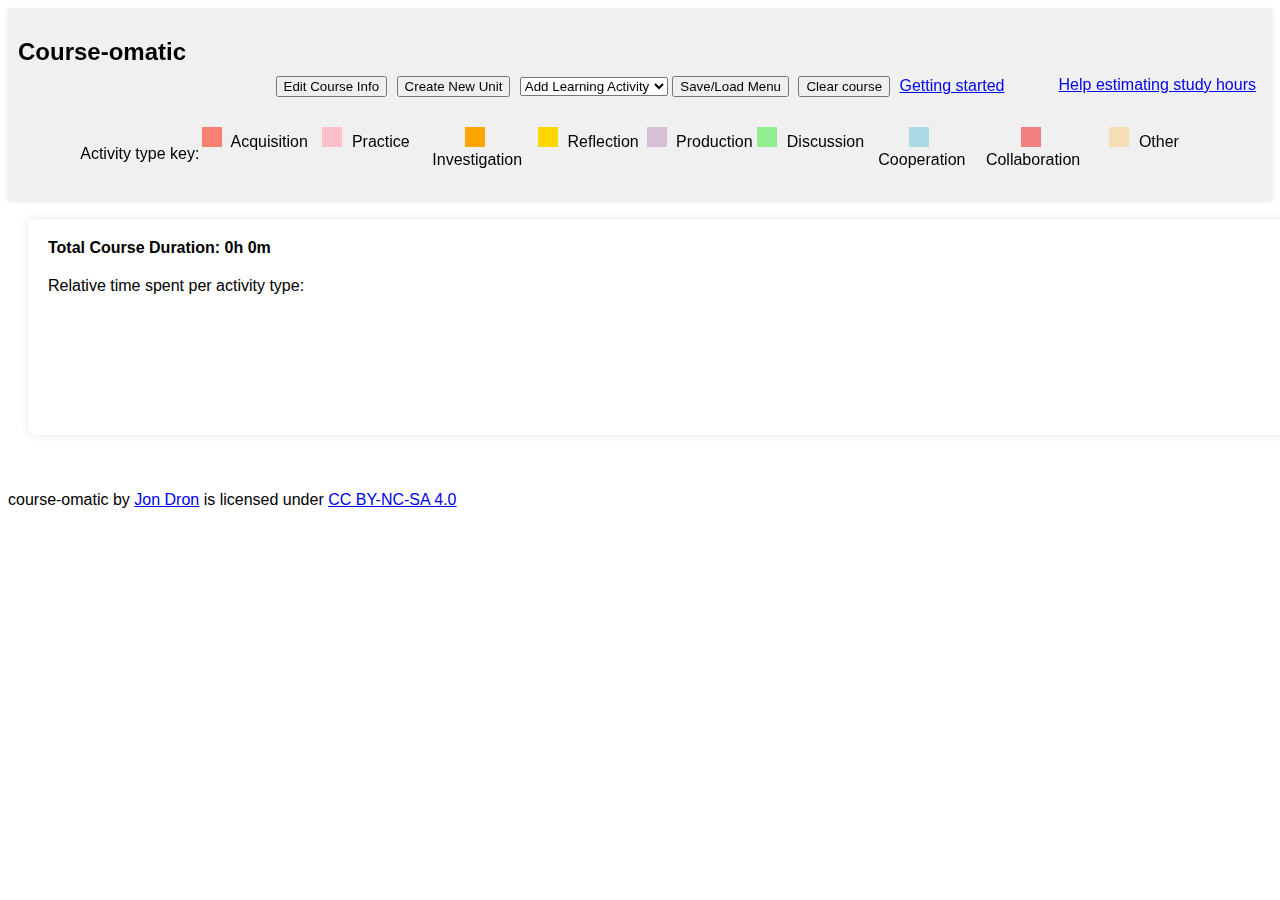
==== index.html @ 7c449fee "removed email address" ====
<!DOCTYPE html>
<html lang="en">
<head>
    <meta charset="UTF-8">
    <meta name="viewport" content="width=device-width, initial-scale=1.0">
    <title>Course-omatic</title>
    <link rel="stylesheet" href="styles.css">
    <script src="https://code.jquery.com/jquery-3.6.0.min.js"></script>
    <script src="https://code.jquery.com/ui/1.12.1/jquery-ui.min.js"></script>
    <script src="https://cdnjs.cloudflare.com/ajax/libs/jspdf/2.3.1/jspdf.umd.min.js"></script>
    <link href="https://cdn.quilljs.com/1.3.6/quill.snow.css" rel="stylesheet">
	<script src="https://cdn.quilljs.com/1.3.6/quill.js"></script>
	<script src="https://cdn.jsdelivr.net/npm/chart.js"></script>
	<script src="https://d3js.org/d3.v6.min.js"></script>
    <script src="script.js" defer></script>
</head>
<body>
<div id="static-header">
     <h2 id="course-name-display">Course-omatic</h2>

		 <div id="main-container">
			<div id="header">
				<button id="edit-course-info">Edit Course Info</button>
				<button id="create-new-unit">Create New Unit</button>
				<select id="learning-activity-menu">
					<option value="">Add Learning Activity</option>
					<option value="acquisition">Acquisition</option>
					<option value="practice">Practice</option>
					<option value="investigation">Investigation</option>
					<option value="reflection">Reflection</option>
					<option value="production">Production</option>
					<option value="discussion">Discussion</option>
					<option value="cooperation">Cooperation</option>
					<option value="collaboration">Collaboration</option>
					<option value="other">Other</option>
				</select>
				<button id="save-load-menu">Save/Load Menu</button>
				<button id="clear-course-data">Clear course</button>
				<a href = "help.html" target="help">Getting started </a>
				<a href="studyhoursestimator.html" target="_blank" style="position:absolute;right:16px">Help estimating study hours</a>
			</div>

			<div id="color-key-container"></div>
  		</div>
</div>
 
 <!-- Scrollable Content Section -->
 
 	<div id="scrollable-content">
	   <div id="course-details-display"">
			<div id="total-course-duration" style="font-size: 16px; font-weight: bold;">Total Course Duration: 0h 0m</div>
			<div id="learning-outcomes-display"></div>
			<div id="pie-chart">
				<p>Relative time spent per activity type:</p>
				<canvas id="activityPieChart" width="100" height="100"></canvas>
			</div>
		</div>
		<div id="course-container"></div>

		<div id="popup" class="popup"></div>
	
	</div>
 
   <p xmlns:cc="http://creativecommons.org/ns#" xmlns:dct="http://purl.org/dc/terms/"><span property="dct:title">course-omatic</span> by <a rel="cc:attributionURL dct:creator" property="cc:attributionName" href="https://jondron.ca">Jon Dron</a> is licensed under <a href="https://creativecommons.org/licenses/by-nc-sa/4.0/?ref=chooser-v1" target="_blank" rel="license noopener noreferrer" style="display:inline-block;">CC BY-NC-SA 4.0<img style="height:22px!important;margin-left:3px;vertical-align:text-bottom;" src="https://mirrors.creativecommons.org/presskit/icons/cc.svg?ref=chooser-v1" alt=""><img style="height:22px!important;margin-left:3px;vertical-align:text-bottom;" src="https://mirrors.creativecommons.org/presskit/icons/by.svg?ref=chooser-v1" alt=""><img style="height:22px!important;margin-left:3px;vertical-align:text-bottom;" src="https://mirrors.creativecommons.org/presskit/icons/nc.svg?ref=chooser-v1" alt=""><img style="height:22px!important;margin-left:3px;vertical-align:text-bottom;" src="https://mirrors.creativecommons.org/presskit/icons/sa.svg?ref=chooser-v1" alt=""></a></p> 
 
</body>
</html>
---- styles.css ----
body {
    font-family: Arial, sans-serif;
}

/* Sticky header */
#static-header {
    position: sticky;
    top: 0;
    background-color: #f0f0f0;
    z-index: 10; /* Ensure it stays on top of other content */
    padding: 10px;
    box-shadow: 0 2px 5px rgba(0,0,0,0.1);
}

/* Scrollable content area */
#scrollable-content {
    overflow-y: visible;
    flex-grow: 1; /* Allow this section to grow and fill the space */
    padding: 20px;
}

#total-course-duration {
    margin-bottom: 20px;
}


.activities-container {
    display: flex;
    flex-wrap: wrap;
    gap: 10px;
    background-color: grey;
    padding: 10px;
}

.activity-card {
    background-color: grey;
    width: 320px;
    height: 350px;
    padding: 10px;
    position: relative;
    border: 1px solid #ccc;
    border-radius: 5px;
    box-shadow: 0 0 15px rgba(0, 0, 0, 0.3);
    
}

.activity-card .title {
    font-weight: bold;
}

.activity-card .buttons {
    position: absolute;
    bottom: 10px;
    right: 10px;
}

.popup {
    display: none;
    position: fixed;
    top: 50%;
    left: 50%;
    transform: translate(-50%, -50%);
    background-color: white;
    padding: 20px;
    box-shadow: 0 0 10px rgba(0, 0, 0, 0.5);
    z-index: 1000;
}

.popup.active {
    display: block;
}

.activity-placeholder {
    border: 1px dashed #ccc;
    width: 270px;
    height: 150px;
}


#main-container {
    width: 90%;
    margin: 0 auto;
}

#header {
    text-align: center;
    margin-bottom: 20px;
}




#toolbar {
    margin-bottom: 20px;
}

#course-container {
    width: 100%;
    display: flex;
    flex-wrap: wrap;
    gap: 20px;
}

.unit-panel {
    width: 100%;
    /* max-width: 800px;*/
    background-color: lightgrey;
    padding: 20px;
    margin-bottom: 20px;
    border-radius: 8px;
    box-shadow: 0 0 10px rgba(0, 0, 0, 0.1);
}

#course-details-display {
    width: 100%;
    /* max-width: 800px;*/
    background-color: white;
    padding: 20px;
    margin-bottom: 20px;
    border-radius: 8px;
    box-shadow: 0 0 10px rgba(0, 0, 0, 0.1);
}

.outcomes {
    font-size: 12px;
    color: darkblue;
}

#popup {
    display: none;
    position: fixed;
    top: 50%;
    left: 50%;
    transform: translate(-50%, -50%);
    background: white;
    border: 1px solid #ccc;
    padding: 20px;
    z-index: 1000;
    box-shadow: 0 0 15px rgba(0, 0, 0, 0.3);
}

#popup.active {
    display: block;
}

.unit-panel {
    background-color: lightgrey;
    margin-bottom: 20px;
    padding: 20px;
    border-radius: 8px;
    position: relative;
    box-shadow: 0 0 15px rgba(0, 0, 0, 0.3);

}

.unit-header {
    display: flex;
    justify-content: space-between;
    align-items: center;
    position: relative;
}

.unit-buttons {
    position: absolute;
    top: 10px;
    right: 10px;
}

.unit-buttons button {
    border: none;
    background: none;
    cursor: pointer;
    margin-left: 5px;
    font-size: 18px;
}

.unit-buttons button:hover {
    opacity: 0.7;
}

button {
    margin-right: 5px;
    cursor: pointer;
}

#course-name-display {
    font-size: 1.5em;
    margin-bottom: 10px;
}

#learning-outcomes-display {
    margin-bottom: 20px;
}

#course-learning-outcomes {
    padding: 10px;
    margin-bottom: 20px;
}

#learning-outcomes-list {
    list-style-type: numbered; /* Remove default list styling */
    padding: 0;
    margin: 10;
    display: flex; /* Use flexbox to arrange items horizontally */
    flex-wrap: wrap; /* Wrap to next line if needed */
}

#learning-outcomes-list li {
    margin-right: 15px; /* Space between list items */
    padding: 5px 15px;
    margin-right: 15px;
    background-color: #f9f9f9; /* Optional: add background color */
    border-radius: 5px; /* Optional: rounded corners */
}

.assess-list {
    list-style-type: numbered; /* Remove default list styling */
    padding: 0;
    margin: 10;
    display: flex; /* Use flexbox to arrange items horizontally */
    flex-wrap: wrap; /* Wrap to next line if needed */
}

.assess-list li {
    margin-right: 15px; /* Space between list items */
    padding: 5px 15px;
    margin-right: 15px;
    background-color: #f9f9f9; /* Optional: add background color */
    border-radius: 5px; /* Optional: rounded corners */
}


.activity-card .star {
    position: absolute;
    top: 10px;
    right: 10px;
    color: red;
    font-size: 20px;
    box-shadow: 0 0 10px rgba(0, 0, 0, 0.1);
    
}
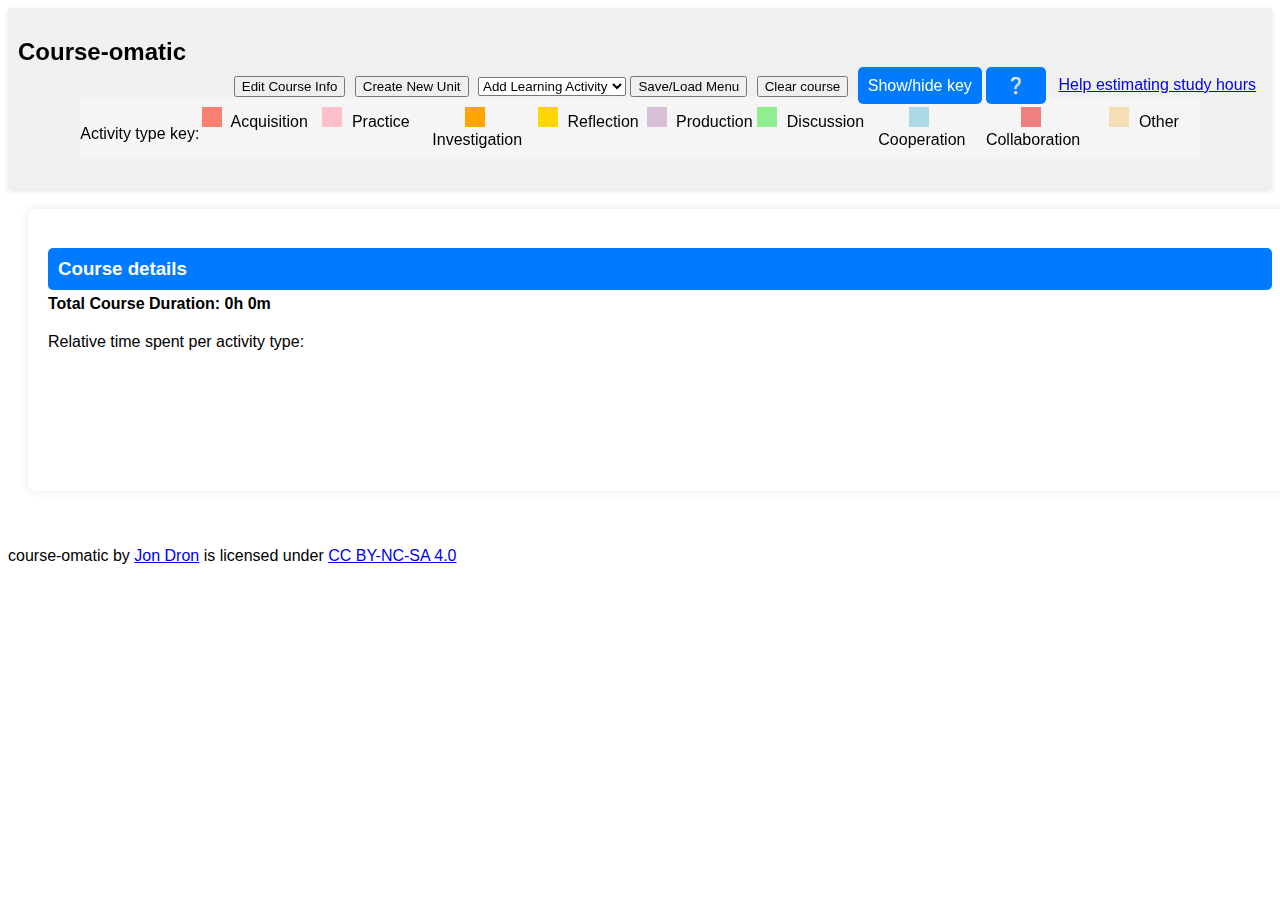
==== commit c8fcc217: "interface and wording improvements" ====
--- a/index.html
+++ b/index.html
@@ -36,21 +36,25 @@
 				</select>
 				<button id="save-load-menu">Save/Load Menu</button>
 				<button id="clear-course-data">Clear course</button>
-				<a href = "help.html" target="help">Getting started </a>
+				<span id="show-hide-key" class="shrink-children">Show/hide key</span>
+				<a href = "help.html" target="help" class = "help-button" title="Getting started"> ❔ </a>
 				<a href="studyhoursestimator.html" target="_blank" style="position:absolute;right:16px">Help estimating study hours</a>
+			
+				<div id="colour-key-container"></div>
+
 			</div>
 
-			<div id="color-key-container"></div>
   		</div>
 </div>
  
  <!-- Scrollable Content Section -->
  
  	<div id="scrollable-content">
-	   <div id="course-details-display"">
-			<div id="total-course-duration" style="font-size: 16px; font-weight: bold;">Total Course Duration: 0h 0m</div>
-			<div id="learning-outcomes-display"></div>
-			<div id="pie-chart">
+	   <div id="course-details-display">
+	   		<h3 class="shrink-children">Course details</h3>
+			<div id="total-course-duration" style="font-size: 16px; font-weight: bold;" class="collapsible">Total Course Duration: 0h 0m</div>
+			<div id="learning-outcomes-display"  class="collapsible"></div>
+			<div id="pie-chart"  class="collapsible">
 				<p>Relative time spent per activity type:</p>
 				<canvas id="activityPieChart" width="100" height="100"></canvas>
 			</div>
--- a/styles.css
+++ b/styles.css
@@ -239,3 +239,33 @@
     box-shadow: 0 0 10px rgba(0, 0, 0, 0.1);
     
 }
+
+/* Style for the help button */
+.help-button {
+    background-color: #007BFF; /* Bootstrap blue */
+    color: white;
+    border: none;
+    padding: 10px 20px;
+    cursor: pointer;
+    font-size: 16px;
+    border-radius: 5px;
+    text-decoration: none;
+    transition: background-color 0.3s;
+}
+
+.help-button:hover {
+    background-color: #0056b3; /* Darker blue on hover */
+}
+
+.shrink-children {
+    cursor: pointer;
+    background-color: #007BFF;
+    color: white;
+    padding: 10px;
+    margin-bottom: 5px;
+    border-radius: 5px;
+}
+
+
+
+
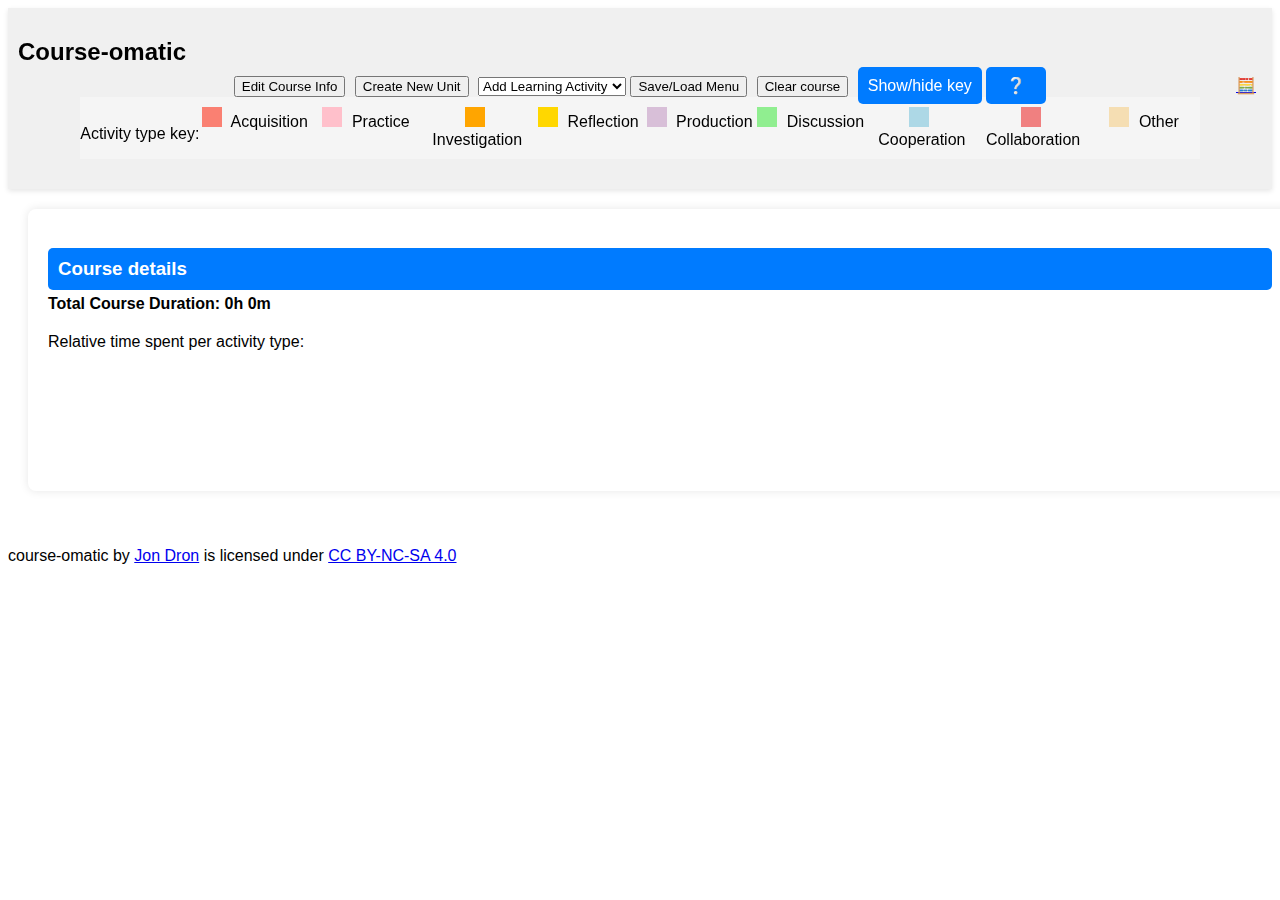
==== commit b4bdee9a: "some failed experiments" ====
--- a/index.html
+++ b/index.html
@@ -38,7 +38,7 @@
 				<button id="clear-course-data">Clear course</button>
 				<span id="show-hide-key" class="shrink-children">Show/hide key</span>
 				<a href = "help.html" target="help" class = "help-button" title="Getting started"> ❔ </a>
-				<a href="studyhoursestimator.html" target="_blank" style="position:absolute;right:16px">Help estimating study hours</a>
+				<a href="studyhoursestimator.html" target="_blank" style="position:absolute;right:16px" title="Help estimating study hours">🧮</a>
 			
 				<div id="colour-key-container"></div>
 
